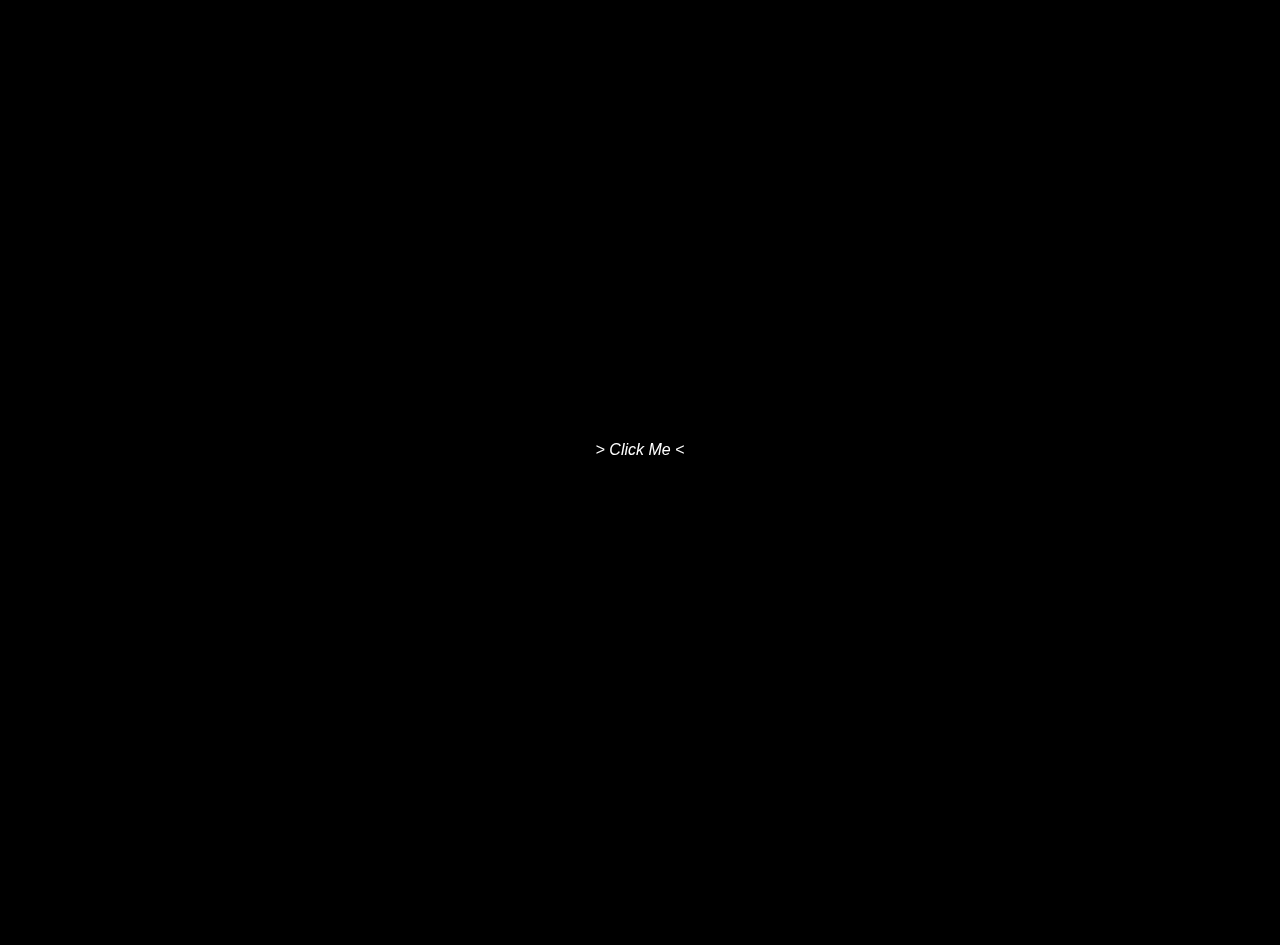
==== index.html @ ef3b3b63 "Update index.html" ====
<!DOCTYPE html><html lang="en"><head><meta charset="utf-8"><meta name="viewport" content="width=device-width, initial-scale=1.0, shrink-to-fit=no"><title>aaron zhang</title><meta name="viewport" content="width=device-width, initial-scale=1"><meta name="theme-color" content="#992DFF"><meta property="og:image" content="https://aaron.wtf/assets/img/animes/anime2.jpeg"><meta property="og:description" content="aaron's site"><meta property="og:title" content="aaron"><link rel="icon" type="image/jpeg" sizes="256x256" href="assets/img/animes/anime1.jpg"><link rel="icon" type="image/jpeg" sizes="256x256" href="assets/img/animes/anime1.jpg"><link rel="stylesheet" href="assets/bootstrap/css/bootstrap.min.css"><link rel="stylesheet" href="https://fonts.googleapis.com/css?family=Covered+By+Your+Grace&amp;display=swap"><link rel="stylesheet" href="https://fonts.googleapis.com/css?family=Roboto+Slab&amp;display=swap"><link rel="stylesheet" href="assets/fonts/fontawesome-all.min.css"><link rel="stylesheet" href="assets/css/styles.css"><link rel="stylesheet" href="assets/css/Navigation-Clean.css"></head><body class="bmain"><script>
    var _app = function () {
        this.id = 0;
        this.videoElement = null;
        this.musicVolume = 0.15;
        this.musicFadeIn = 4000;
        this.Texts = [
            "i did this for a deep",
            "xd!!!",
            "im a boy!!!",
            "i dont have achievements",
            "sus",
            "i dont know"
        ];
    };

    var app = new _app();
</script>

<div class="startthing">
    <i><a class="next">> Click Me <</a></i>
</div>

<div class="background">
    <div id="pattern"></div>
    <video id="background" loop="">
        <source src="https://cdn.discordapp.com/attachments/943963624395915284/943963662660538378/scatman.mp4" type="video/mp4">
        <script>
            var video = document.getElementById("background");

            app.videoElement = video;
            app.videoElement.volume = 0;
        </script>
    </video>
</div><div><nav class="navbar navbar-light navbar-expand-lg navigation-clean"><div class="container"><div class="collapse navbar-collapse" id="navcol-1"><ul class="navbar-nav mx-auto"><li class="nav-item"><a class="nav-link active" href="./">Home</a></li><li class="nav-item"><a class="nav-link" href="zhanga7535@mhjc.school.nz">Contact Me</a></li></ul></div></div></nav><section class="main"><div class="text-start containers"><div class="Brand"><h1 class="Paragraph Hello">aaron</h1><p class="a"><span id="Bruh" class="Paragraph"></span></p></div><img class="d-xl-flex main_image1" id="main_image1" src=""><iframe height="250px" width="410px" scrolling="no"
    src="https://lanyard.cnrad.dev/api/549965615805235202?borderRadius=5px&idleMessage=offline%20or%20invisible&amp;bg=a&amp;animated=true"
    frameborder="0">
---- assets/css/styles.css ----
.bmain {
  z-index: -2;
  top: 50%;
  left: 50%;
  min-width: 100%;
  min-height: 100%;
  position: fixed;
  transform: translateX(-50%) translateY(-50%);
  background-color: #000;
}

.startthing {
  min-width: 100%;
  min-height: 100%;
  position: fixed;
}

.next {
  position: fixed;
  top: 50%;
  left: 50%;
  -webkit-transform: translate(-50%, -50%);
  transform: translate(-50%, -50%);
}

.navbar {
  z-index: 5;
  visibility: hidden;
}

.navigation-clean {
  padding-top: 1rem;
  padding-bottom: 1rem;
}

.container, .container-lg, .container-md, .container-sm {
  max-width: 960px;
}

.navbar-expand-lg {
  flex-wrap: nowrap;
  justify-content: flex-start;
}

.navbar-expand-lg .navbar-collapse {
  display: flex!important;
  flex-basis: auto;
}

.navbar-expand-lg .navbar-nav {
  flex-direction: row;
}

.main {
  z-index: 4;
  visibility: hidden;
  top: 55%;
  left: 50%;
  min-width: 100%;
  min-height: 100%;
  position: fixed;
  transform: translateX(-50%) translateY(-50%);
}

.containers {
  max-width: 900px;
  height: 100%;
  padding-bottom: 30px;
  margin: auto;
}

.Brand {
  height: 50%;
  width: 80%;
  margin: auto;
}

.Paragraph {
  max-width: 60%;
  margin: 0 auto;
  text-align: center!important;
  color: #fff;
  font-size: 2em;
}

.Hello {
  padding-top: 70px;
}

.a {
  text-align: center;
}

#Bruh {
  margin-left: 0.65pc;
  font-size: 1em;
}

.typed-cursor {
  color: #fff;
}

.main_image1 {
  max-width: 300px;
  max-height: 300px;
  padding-top: 80px;
  margin: 0 auto;
  display: flex!important;
}

.background {
  width: 100%;
  height: 100%;
  position: absolute;
  z-index: -3;
  visibility: hidden;
}

#pattern {
  width: 100%;
  height: 100%;
  background: transparent url("../../assets/img/others/dot.png") repeat 0 0;
  z-index: -1;
  opacity: 1;
}

#background {
  z-index: -2;
  position: fixed;
  top: 50%;
  left: 50%;
  min-width: 135%;
  min-height: 110%;
  width: auto;
  height: auto;
  transform: translateX(-50%) translateY(-50%);
  background-size: cover;
  overflow: hidden;
  -webkit-filter: blur(5px);
  -moz-filter: blur(5px);
  -o-filter: blur(5px);
  -ms-filter: blur(5px);
  filter: blur(5px);
}

/* PROJECT */

.TOP {
  max-width: 60%;
  margin: 0 auto;
  text-align: center!important;
  color: #fff;
  font-size: 1em;
  color: rebeccapurple;
  visibility: hidden;
}

* {
  font-family: consolas, sans-serif;
}

a {
  text-decoration: none;
  color: #fff;
}

a:hover {
  color: #fff;
}

html {
  cursor: url("../../assets/img/others/cursor.png"), default;
  -webkit-touch-callout: none;
  -webkit-user-select: none;
  -khtml-user-select: none;
  -moz-user-select: none;
  -ms-user-select: none;
  user-select: none;
}

iframe {
  padding-top: 50px;
  margin: 0 auto;
  display: flex!important;
}

video {
  object-fit: contain;
}
---- assets/css/Navigation-Clean.css ----
.navigation-clean {
  background: transparent;
  padding-top: .75rem;
  padding-bottom: .75rem;
  color: rgb(255, 255, 255);
  border-radius: 0;
  box-shadow: none;
  border: none;
  margin-bottom: 0;
}

@media (min-width:768px) {
  .navigation-clean {
    padding-top: 1rem;
    padding-bottom: 1rem;
  }
}

.navigation-clean .navbar-brand {
  font-weight: bold;
  color: inherit;
}

.navigation-clean .navbar-brand:hover {
  color: rgb(255, 255, 255);
}

.navigation-clean .navbar-toggler {
  border-color: #ddd;
}

.navigation-clean .navbar-toggler:hover, .navigation-clean .navbar-toggler:focus {
  background: none;
}

.navigation-clean .navbar-toggler {
  color: rgb(255, 255, 255);
}

.navigation-clean.navbar-light .navbar-nav .nav-link.active, .navigation-clean.navbar-light .navbar-nav .nav-link.active:focus, .navigation-clean.navbar-light .navbar-nav .nav-link.active:hover {
  color: rgb(255, 255, 255);
  box-shadow: none;
  background: none;
  pointer-events: none;
}

.navigation-clean.navbar .navbar-nav .nav-link {
  padding-left: 18px;
  padding-right: 18px;
}

.navigation-clean.navbar-light .navbar-nav .nav-link {
  color: rgb(177, 177, 177);
}

.navigation-clean.navbar-light .navbar-nav .nav-link:focus, .navigation-clean.navbar-light .navbar-nav .nav-link:hover {
  color: rgb(162, 0, 255) !important;
  background-color: transparent;
}

.navigation-clean .navbar-nav > li > .dropdown-menu {
  margin-top: -5px;
  box-shadow: none;
  background-color: #fff;
  border-radius: 2px;
}

.navigation-clean .dropdown-menu .dropdown-item:focus, .navigation-clean .dropdown-menu .dropdown-item {
  line-height: 2;
  color: #37434d;
}

.navigation-clean .dropdown-menu .dropdown-item:focus, .navigation-clean .dropdown-menu .dropdown-item:hover {
  background: #eee;
  color: inherit;
}

body {
  background-color: #000;
}
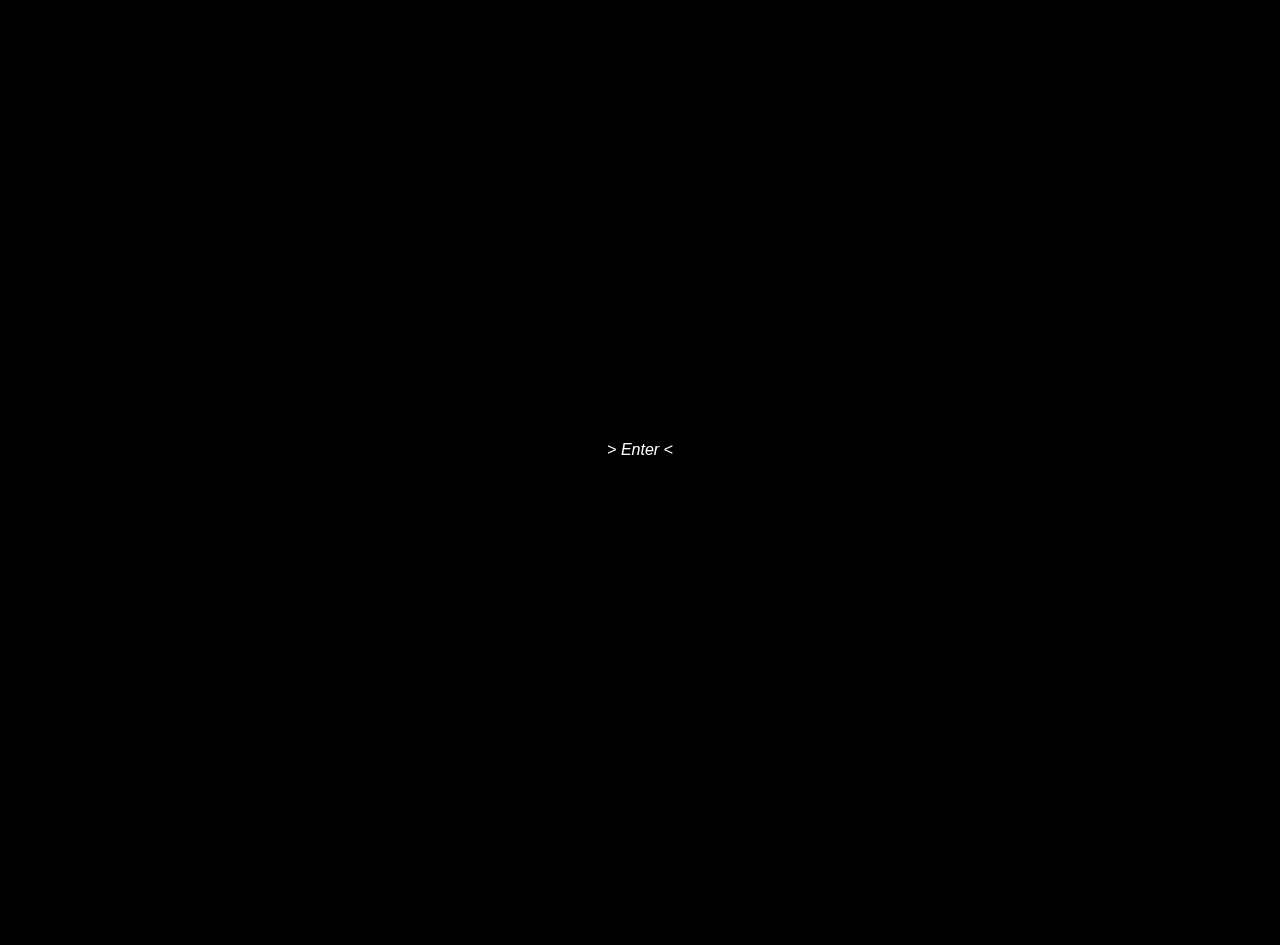
==== commit b763c715: "Update index.html" ====
--- a/index.html
+++ b/index.html
@@ -1,16 +1,16 @@
-<!DOCTYPE html><html lang="en"><head><meta charset="utf-8"><meta name="viewport" content="width=device-width, initial-scale=1.0, shrink-to-fit=no"><title>aaron zhang</title><meta name="viewport" content="width=device-width, initial-scale=1"><meta name="theme-color" content="#992DFF"><meta property="og:image" content="https://aaron.wtf/assets/img/animes/anime2.jpeg"><meta property="og:description" content="aaron's site"><meta property="og:title" content="aaron"><link rel="icon" type="image/jpeg" sizes="256x256" href="assets/img/animes/anime1.jpg"><link rel="icon" type="image/jpeg" sizes="256x256" href="assets/img/animes/anime1.jpg"><link rel="stylesheet" href="assets/bootstrap/css/bootstrap.min.css"><link rel="stylesheet" href="https://fonts.googleapis.com/css?family=Covered+By+Your+Grace&amp;display=swap"><link rel="stylesheet" href="https://fonts.googleapis.com/css?family=Roboto+Slab&amp;display=swap"><link rel="stylesheet" href="assets/fonts/fontawesome-all.min.css"><link rel="stylesheet" href="assets/css/styles.css"><link rel="stylesheet" href="assets/css/Navigation-Clean.css"></head><body class="bmain"><script>
+<!DOCTYPE html><html lang="en"><head><meta charset="utf-8"><meta name="viewport" content="width=device-width, initial-scale=1.0, shrink-to-fit=no"><title>aaron</title><meta name="viewport" content="width=device-width, initial-scale=1"><meta name="theme-color" content="#992DFF"><meta property="og:image" content="https://spelling.wtf/assets/img/animes/anime2.jpeg"><meta property="og:description" content="spelling's site"><meta property="og:title" content="Spelling"><link rel="icon" type="image/jpeg" sizes="256x256" href="assets/img/animes/anime1.jpg"><link rel="icon" type="image/jpeg" sizes="256x256" href="assets/img/animes/anime1.jpg"><link rel="stylesheet" href="assets/bootstrap/css/bootstrap.min.css"><link rel="stylesheet" href="https://fonts.googleapis.com/css?family=Covered+By+Your+Grace&amp;display=swap"><link rel="stylesheet" href="https://fonts.googleapis.com/css?family=Roboto+Slab&amp;display=swap"><link rel="stylesheet" href="assets/fonts/fontawesome-all.min.css"><link rel="stylesheet" href="assets/css/styles.css"><link rel="stylesheet" href="assets/css/Navigation-Clean.css"></head><body class="bmain"><script>
     var _app = function () {
         this.id = 0;
         this.videoElement = null;
         this.musicVolume = 0.15;
         this.musicFadeIn = 4000;
         this.Texts = [
-            "i did this for a deep",
-            "xd!!!",
-            "im a boy!!!",
-            "i dont have achievements",
-            "sus",
-            "i dont know"
+            "written in html and other stuff",
+            "hello cool person",
+            "cool guy",
+            "mr taha is proud of me right",
+            "SUS",
+            "no achievements :("
         ];
     };
 
@@ -18,7 +18,7 @@
 </script>
 
 <div class="startthing">
-    <i><a class="next">> Click Me <</a></i>
+    <i><a class="next">> Enter <</a></i>
 </div>
 
 <div class="background">
@@ -32,6 +32,7 @@
             app.videoElement.volume = 0;
         </script>
     </video>
-</div><div><nav class="navbar navbar-light navbar-expand-lg navigation-clean"><div class="container"><div class="collapse navbar-collapse" id="navcol-1"><ul class="navbar-nav mx-auto"><li class="nav-item"><a class="nav-link active" href="./">Home</a></li><li class="nav-item"><a class="nav-link" href="zhanga7535@mhjc.school.nz">Contact Me</a></li></ul></div></div></nav><section class="main"><div class="text-start containers"><div class="Brand"><h1 class="Paragraph Hello">aaron</h1><p class="a"><span id="Bruh" class="Paragraph"></span></p></div><img class="d-xl-flex main_image1" id="main_image1" src=""><iframe height="250px" width="410px" scrolling="no"
+</div><div><nav class="navbar navbar-light navbar-expand-lg navigation-clean"><div class="container"><div class="collapse navbar-collapse" id="navcol-1"><ul class="navbar-nav mx-auto"><li class="nav-item"><a class="nav-link active" href="./">Home</a></li><li class="nav-item"><a class="nav-link" href="https://discord.com/users/549965615805235202">Contact Me</a></li></ul></div></div></nav><section class="main"><div class="text-start containers"><div class="Brand"><h1 class="Paragraph Hello">aaron</h1><p class="a"><span id="Bruh" class="Paragraph"></span></p></div><img class="d-xl-flex main_image1" id="main_image1" src=""><iframe height="250px" width="410px" scrolling="no"
     src="https://lanyard.cnrad.dev/api/549965615805235202?borderRadius=5px&idleMessage=offline%20or%20invisible&amp;bg=a&amp;animated=true"
     frameborder="0">
+</iframe></div></section></div><script src="assets/bootstrap/js/bootstrap.min.js"></script><script src="assets/js/lib/jquery.js"></script><script src="assets/js/lib/jquery_cookie.js"></script><script src="assets/js/lib/typed.js"></script><script src="assets/js/ok.js"></script><script src="assets/js/random_image.js"></script></body></html>
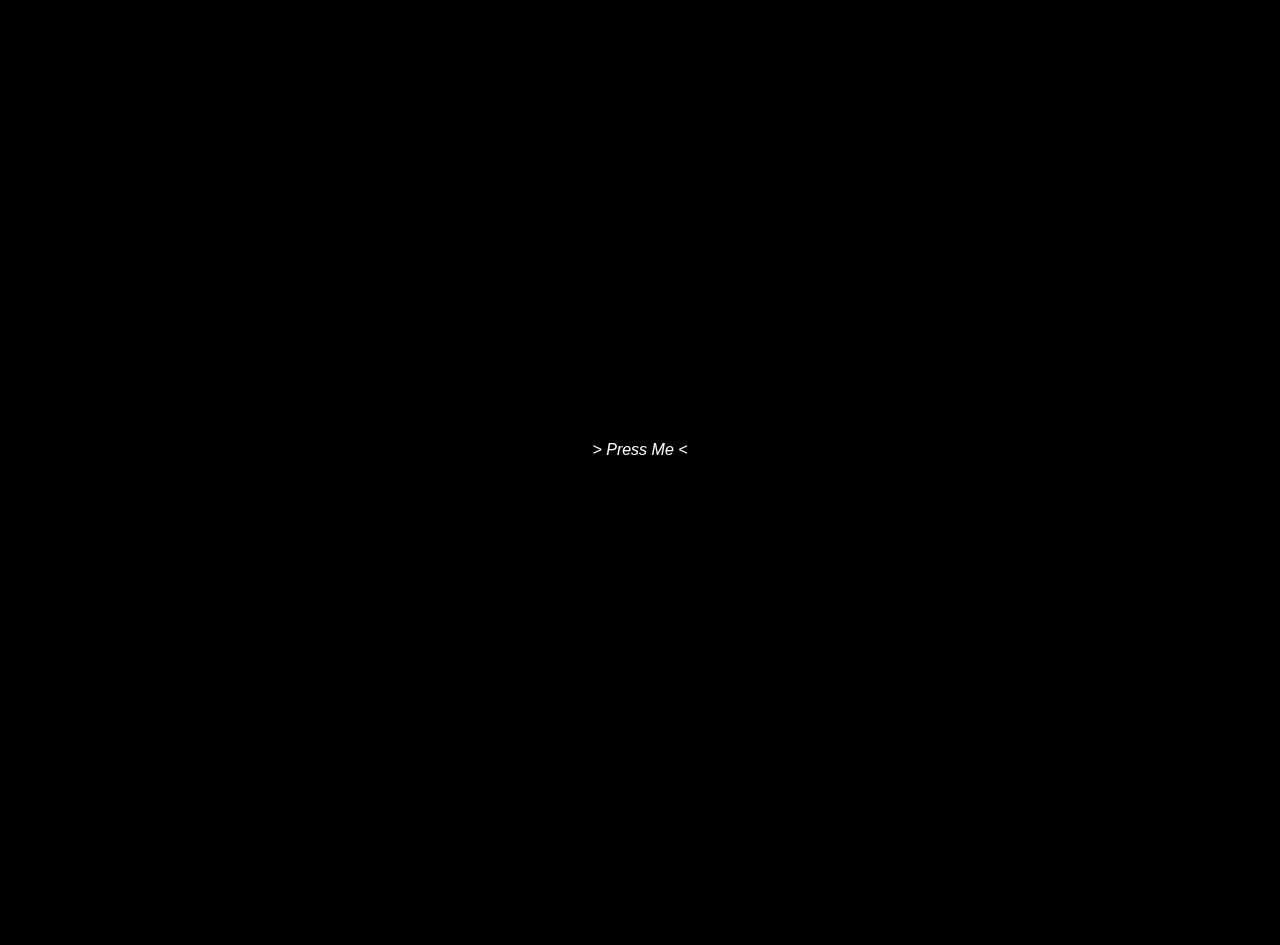
==== commit eed00ae9: "Update index.html" ====
--- a/index.html
+++ b/index.html
@@ -1,16 +1,16 @@
-<!DOCTYPE html><html lang="en"><head><meta charset="utf-8"><meta name="viewport" content="width=device-width, initial-scale=1.0, shrink-to-fit=no"><title>aaron</title><meta name="viewport" content="width=device-width, initial-scale=1"><meta name="theme-color" content="#992DFF"><meta property="og:image" content="https://spelling.wtf/assets/img/animes/anime2.jpeg"><meta property="og:description" content="spelling's site"><meta property="og:title" content="Spelling"><link rel="icon" type="image/jpeg" sizes="256x256" href="assets/img/animes/anime1.jpg"><link rel="icon" type="image/jpeg" sizes="256x256" href="assets/img/animes/anime1.jpg"><link rel="stylesheet" href="assets/bootstrap/css/bootstrap.min.css"><link rel="stylesheet" href="https://fonts.googleapis.com/css?family=Covered+By+Your+Grace&amp;display=swap"><link rel="stylesheet" href="https://fonts.googleapis.com/css?family=Roboto+Slab&amp;display=swap"><link rel="stylesheet" href="assets/fonts/fontawesome-all.min.css"><link rel="stylesheet" href="assets/css/styles.css"><link rel="stylesheet" href="assets/css/Navigation-Clean.css"></head><body class="bmain"><script>
+<!DOCTYPE html><html lang="en"><head><meta charset="utf-8"><meta name="viewport" content="width=device-width, initial-scale=1.0, shrink-to-fit=no"><title>aaron</title><meta name="viewport" content="width=device-width, initial-scale=1"><meta name="theme-color" content="#992DFF"><meta property="og:image" content="https://spelling.wtf/assets/img/animes/anime2.jpeg"><meta property="og:description" content="aaron's site"><meta property="og:title" content="aaron"><link rel="icon" type="image/jpeg" sizes="256x256" href="assets/img/animes/anime1.jpg"><link rel="icon" type="image/jpeg" sizes="256x256" href="assets/img/animes/anime1.jpg"><link rel="stylesheet" href="assets/bootstrap/css/bootstrap.min.css"><link rel="stylesheet" href="https://fonts.googleapis.com/css?family=Covered+By+Your+Grace&amp;display=swap"><link rel="stylesheet" href="https://fonts.googleapis.com/css?family=Roboto+Slab&amp;display=swap"><link rel="stylesheet" href="assets/fonts/fontawesome-all.min.css"><link rel="stylesheet" href="assets/css/styles.css"><link rel="stylesheet" href="assets/css/Navigation-Clean.css"></head><body class="bmain"><script>
     var _app = function () {
         this.id = 0;
         this.videoElement = null;
         this.musicVolume = 0.15;
         this.musicFadeIn = 4000;
         this.Texts = [
-            "written in html and other stuff",
-            "hello cool person",
+            "there will be blood, shed!",
+            "bbc news",
             "cool guy",
-            "mr taha is proud of me right",
-            "SUS",
-            "no achievements :("
+            "weewee",
+            "its raining tacoes",
+            "the only know i know for real"
         ];
     };
 
@@ -18,13 +18,13 @@
 </script>
 
 <div class="startthing">
-    <i><a class="next">> Enter <</a></i>
+    <i><a class="next">> Press Me <</a></i>
 </div>
 
 <div class="background">
     <div id="pattern"></div>
     <video id="background" loop="">
-        <source src="https://cdn.discordapp.com/attachments/943963624395915284/943963662660538378/scatman.mp4" type="video/mp4">
+        <source src="https://cdn.discordapp.com/attachments/971412139422121984/979233529718267904/yt5s.com-Zmcmtianyiming_Tian_Yiming_-_Super_Idol__105C_Official_Music_Video.mp4" type="video/mp4">
         <script>
             var video = document.getElementById("background");
 
@@ -32,7 +32,7 @@
             app.videoElement.volume = 0;
         </script>
     </video>
-</div><div><nav class="navbar navbar-light navbar-expand-lg navigation-clean"><div class="container"><div class="collapse navbar-collapse" id="navcol-1"><ul class="navbar-nav mx-auto"><li class="nav-item"><a class="nav-link active" href="./">Home</a></li><li class="nav-item"><a class="nav-link" href="https://discord.com/users/549965615805235202">Contact Me</a></li></ul></div></div></nav><section class="main"><div class="text-start containers"><div class="Brand"><h1 class="Paragraph Hello">aaron</h1><p class="a"><span id="Bruh" class="Paragraph"></span></p></div><img class="d-xl-flex main_image1" id="main_image1" src=""><iframe height="250px" width="410px" scrolling="no"
-    src="https://lanyard.cnrad.dev/api/549965615805235202?borderRadius=5px&idleMessage=offline%20or%20invisible&amp;bg=a&amp;animated=true"
+</div><div><nav class="navbar navbar-light navbar-expand-lg navigation-clean"><div class="container"><div class="collapse navbar-collapse" id="navcol-1"><ul class="navbar-nav mx-auto"><li class="nav-item"><a class="nav-link active" href="./">Home</a></li><li class="nav-item"><a class="nav-link" href="https://discord.com/users/798713304792170519">Contact Me</a></li></ul></div></div></nav><section class="main"><div class="text-start containers"><div class="Brand"><h1 class="Paragraph Hello">aaron</h1><p class="a"><span id="Bruh" class="Paragraph"></span></p></div><img class="d-xl-flex main_image1" id="main_image1" src=""><iframe height="250px" width="410px" scrolling="no"
+    src="https://lanyard.cnrad.dev/api/798713304792170519?borderRadius=5px&idleMessage=my%20cool%20discord%20dnd%20most%20most%20of%20the%20time&amp;bg=a&amp;animated=true"
     frameborder="0">
 </iframe></div></section></div><script src="assets/bootstrap/js/bootstrap.min.js"></script><script src="assets/js/lib/jquery.js"></script><script src="assets/js/lib/jquery_cookie.js"></script><script src="assets/js/lib/typed.js"></script><script src="assets/js/ok.js"></script><script src="assets/js/random_image.js"></script></body></html>
